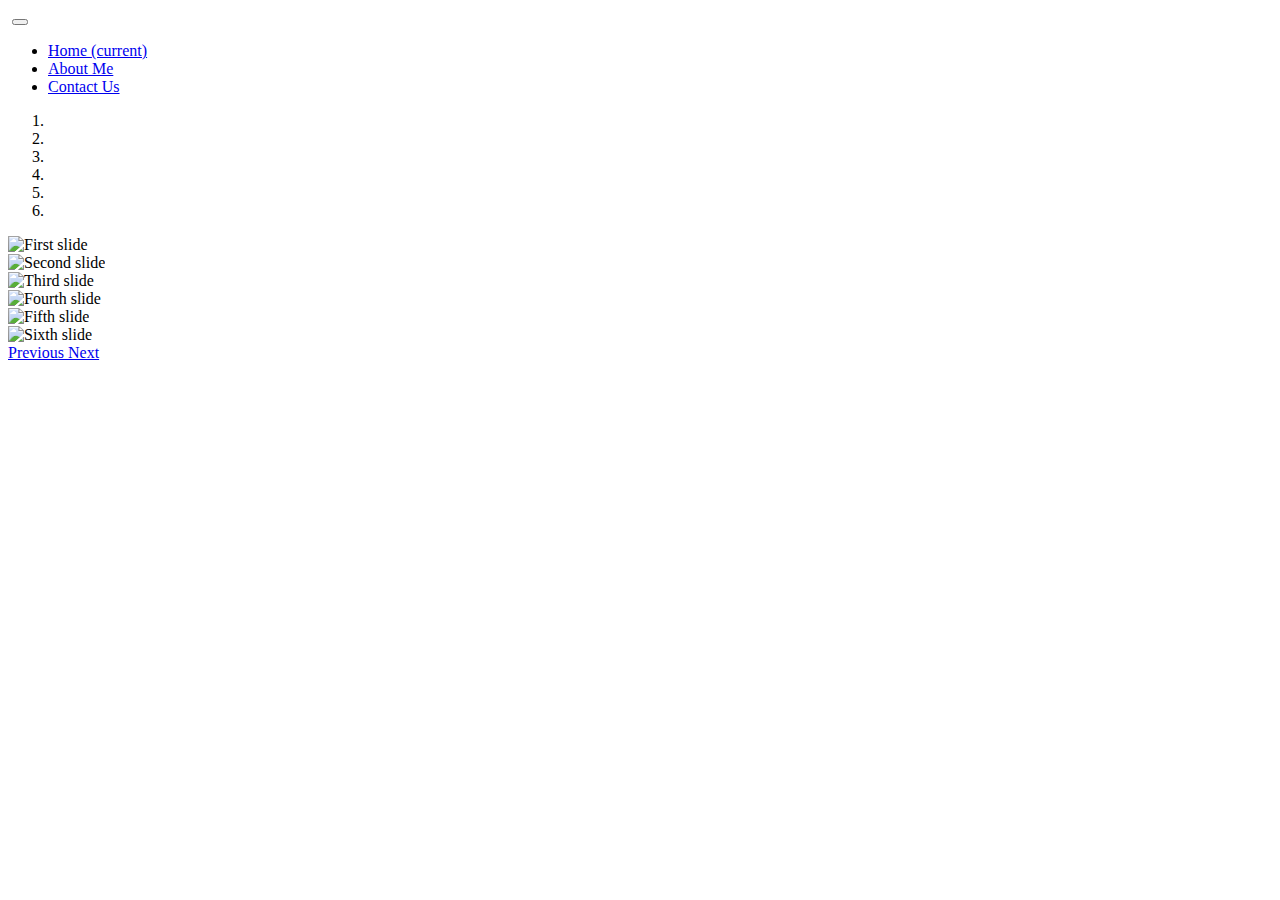
==== index.html @ 9e3a378d "Add files via upload" ====
<!doctype html>
<html lang="en">
  <head>
    <title>Dileep's Portfolio</title>
    <!-- Required meta tags -->
    <meta charset="utf-8">
    <meta name="viewport" content="width=device-width, initial-scale=1, shrink-to-fit=no">

    <!-- Bootstrap CSS -->
    <link rel="stylesheet" href="css/bootstrap.min.css">
    
    <!--Custom CSS-->
    <link rel="stylesheet" href="css/styles.css">
  </head>
  <body>
<!--
      <section id="cover">
          <div id="cover-caption">
              <div class="container">
                  <div class="col-sm-12">
                      <h1>Welcome to Bootstrap 4</h1>
                      <p>Lorem ipsum dolor sit amet, consectetur adipisicing elit. Dolor laudantium hic exercitationem accusantium consequuntur magnam accusamus molestiae, rerum dicta id saepe vel eos fuga atque inventore quaerat voluptates facilis iure. </p>
                      <form action="" class="form-inline">
                          <div class="form-group">
                              <label for="" class="sr-only">Name</label>
                              <input type="text" class="form-control form-control-lg" placeholder="Jane Doe">
                          </div>
                          <div class="form-group">
                              <label for="" class="sr-only">Email</label>
                              <input type="text" class="form-control form-control-lg" placeholder="janedoe@apple.com">
                          </div>
                          <button type="submit" class="btn btn-success btn-lg">Okay, go!</button>
                      </form>
                      <br>
                      <a href="#nav-main" class="btn btn-secondary-outline btn-sm" role="button">&darr;</a>
                  </div>
              </div>
          </div>
      </section>
-->
      <nav class="navbar navbar-expand-lg navbar-light bg-light">
            <a class="navbar-brand" href="#"><img class="mainLogo" src="img/Website logo_3_black.png" alt=""></a>
            <button class="navbar-toggler" type="button" data-toggle="collapse" data-target="#navbarSupportedContent" aria-controls="navbarSupportedContent" aria-expanded="false" aria-label="Toggle navigation">
                <span class="navbar-toggler-icon"></span>
            </button>

            <div class="collapse navbar-collapse" id="navbarSupportedContent">
                <ul class="navbar-nav mr-auto">
                    <li class="nav-item active">
                        <a class="nav-link" href="#">Home <span class="sr-only">(current)</span></a>
                    </li>
                    <li class="nav-item">
                        <a class="nav-link" href="#">About Me</a>
                    </li>
                    <li class="nav-item">
                        <a class="nav-link" href="#">Contact Us</a>
                    </li>
<!--
                    <li class="nav-item dropdown">
                        <a class="nav-link dropdown-toggle" href="#" id="navbarDropdown" role="button" data-toggle="dropdown" aria-haspopup="true" aria-expanded="false">
                  Dropdown
                </a>
                        <div class="dropdown-menu" aria-labelledby="navbarDropdown">
                            <a class="dropdown-item" href="#">Action</a>
                            <a class="dropdown-item" href="#">Another action</a>
                            <div class="dropdown-divider"></div>
                            <a class="dropdown-item" href="#">Something else here</a>
                        </div>
                    </li>
-->
                </ul>
            </div>
    </nav>
    <section id="carousel">
        <div id="carouselHome" class="carousel slide" data-ride="carousel">
          <ol class="carousel-indicators">
            <li data-target="#carouselHome" data-slide-to="0" class="active"></li>
            <li data-target="#carouselHome" data-slide-to="1"></li>
            <li data-target="#carouselHome" data-slide-to="2"></li>
            <li data-target="#carouselHome" data-slide-to="3"></li>
            <li data-target="#carouselHome" data-slide-to="4"></li>
            <li data-target="#carouselHome" data-slide-to="5"></li>
            
          </ol>
          <div class="carousel-inner">
            <div class="carousel-item active">
              <img class="d-block w-100" src="img/DSC_5167-Edit.jpg" alt="First slide">
            </div>
            <div class="carousel-item">
              <img class="d-block w-100" src="img/CityLights.jpg" alt="Second slide">
            </div>
            <div class="carousel-item">
              <img class="d-block w-100" src="img/DSC_2987.jpg" alt="Third slide">
            </div>
            <div class="carousel-item">
              <img class="d-block w-100" src="img/DSC_5725.jpg" alt="Fourth slide">
            </div>
            <div class="carousel-item">
              <img class="d-block w-100" src="img/DSC_4493-Edit-3.jpg" alt="Fifth slide">
            </div>
            <div class="carousel-item">
              <img class="d-block w-100" src="img/DSC_4752-2.jpg" alt="Sixth slide">
            </div>
          </div>
          <a class="carousel-control-prev" href="#carouselHome" role="button" data-slide="prev">
            <span class="carousel-control-prev-icon" aria-hidden="true"></span>
            <span class="sr-only">Previous</span>
          </a>
          <a class="carousel-control-next" href="#carouselHome" role="button" data-slide="next">
            <span class="carousel-control-next-icon" aria-hidden="true"></span>
            <span class="sr-only">Next</span>
          </a>
        </div>
    </section>
    <!-- Optional JavaScript -->
    <!-- jQuery first, then Bootstrap JS -->
    <script src="js/jquery-3.2.1.js"></script>
    <script src="https://unpkg.com/popper.js@1.12.9/dist/umd/popper.js"></script>
    <script src="js/bootstrap.min.js"></script>
<!--
    <script>
       
    </script>
-->
  </body>
</html>
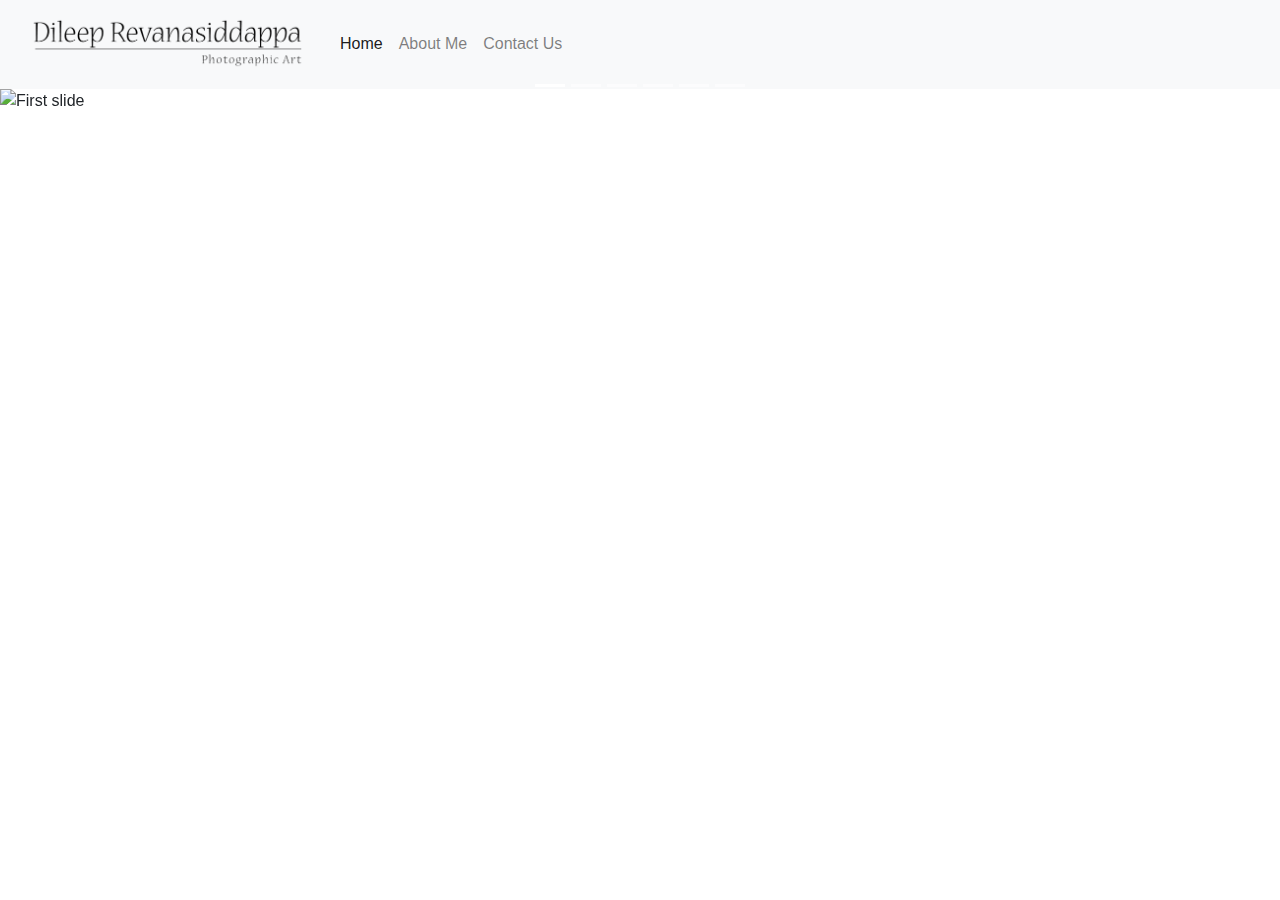
==== commit 12a9363a: "Edits to style.css and added new images" ====
--- a/index.html
+++ b/index.html
@@ -8,7 +8,7 @@
 
     <!-- Bootstrap CSS -->
     <link rel="stylesheet" href="css/bootstrap.min.css">
-    
+
     <!--Custom CSS-->
     <link rel="stylesheet" href="css/styles.css">
   </head>
@@ -80,26 +80,32 @@
             <li data-target="#carouselHome" data-slide-to="3"></li>
             <li data-target="#carouselHome" data-slide-to="4"></li>
             <li data-target="#carouselHome" data-slide-to="5"></li>
-            
+
           </ol>
           <div class="carousel-inner">
             <div class="carousel-item active">
-              <img class="d-block w-100" src="img/DSC_5167-Edit.jpg" alt="First slide">
+              <img class="d-block w-100" src="img/Mt Wilbur.jpg" alt="First slide">
             </div>
             <div class="carousel-item">
-              <img class="d-block w-100" src="img/CityLights.jpg" alt="Second slide">
+              <img class="d-block w-100" src="img/DSC_0350-Edit.jpg" alt="Second slide">
             </div>
             <div class="carousel-item">
-              <img class="d-block w-100" src="img/DSC_2987.jpg" alt="Third slide">
+              <img class="d-block w-100" src="img/DSC_1348-Edit.jpg" alt="Third slide">
             </div>
             <div class="carousel-item">
-              <img class="d-block w-100" src="img/DSC_5725.jpg" alt="Fourth slide">
+              <img class="d-block w-100" src="img/DSC_9999.jpg" alt="Fourth slide">
             </div>
             <div class="carousel-item">
-              <img class="d-block w-100" src="img/DSC_4493-Edit-3.jpg" alt="Fifth slide">
+              <img class="d-block w-100" src="img/DSC_9645.jpg" alt="Fifth slide">
             </div>
             <div class="carousel-item">
               <img class="d-block w-100" src="img/DSC_4752-2.jpg" alt="Sixth slide">
+            </div>
+            <div class="carousel-item">
+              <img class="d-block w-100" src="img/DSC_8171And9more_fused_2.jpg" alt="Seventh slide">
+            </div>
+            <div class="carousel-item">
+              <img class="d-block w-100" src="img/DSC_2987.jpg" alt="Eighth slide">
             </div>
           </div>
           <a class="carousel-control-prev" href="#carouselHome" role="button" data-slide="prev">
@@ -119,8 +125,8 @@
     <script src="js/bootstrap.min.js"></script>
 <!--
     <script>
-       
+
     </script>
 -->
   </body>
-</html>+</html>
--- a/css/styles.css
+++ b/css/styles.css
@@ -0,0 +1,33 @@
+/* styles.css */
+
+html,
+body {
+    height: 100%;
+}
+
+/* cover */
+
+#cover {
+    background: #222 url('../img/DSC_2660.jpg') center center no-repeat;
+    background-size: cover;
+    color:white;
+    height: 100%;
+    text-align: center;
+    display: flex;
+    align-items: center;
+}
+.navbar-brand{
+    font-family: cursive;
+}
+.mainLogo{
+    width: 300px;
+}
+.carousel-item img {
+    height: 100% !important;
+    width: 100% !important;
+}
+/*
+#cover-caption{
+    width: 100%;
+}
+*/
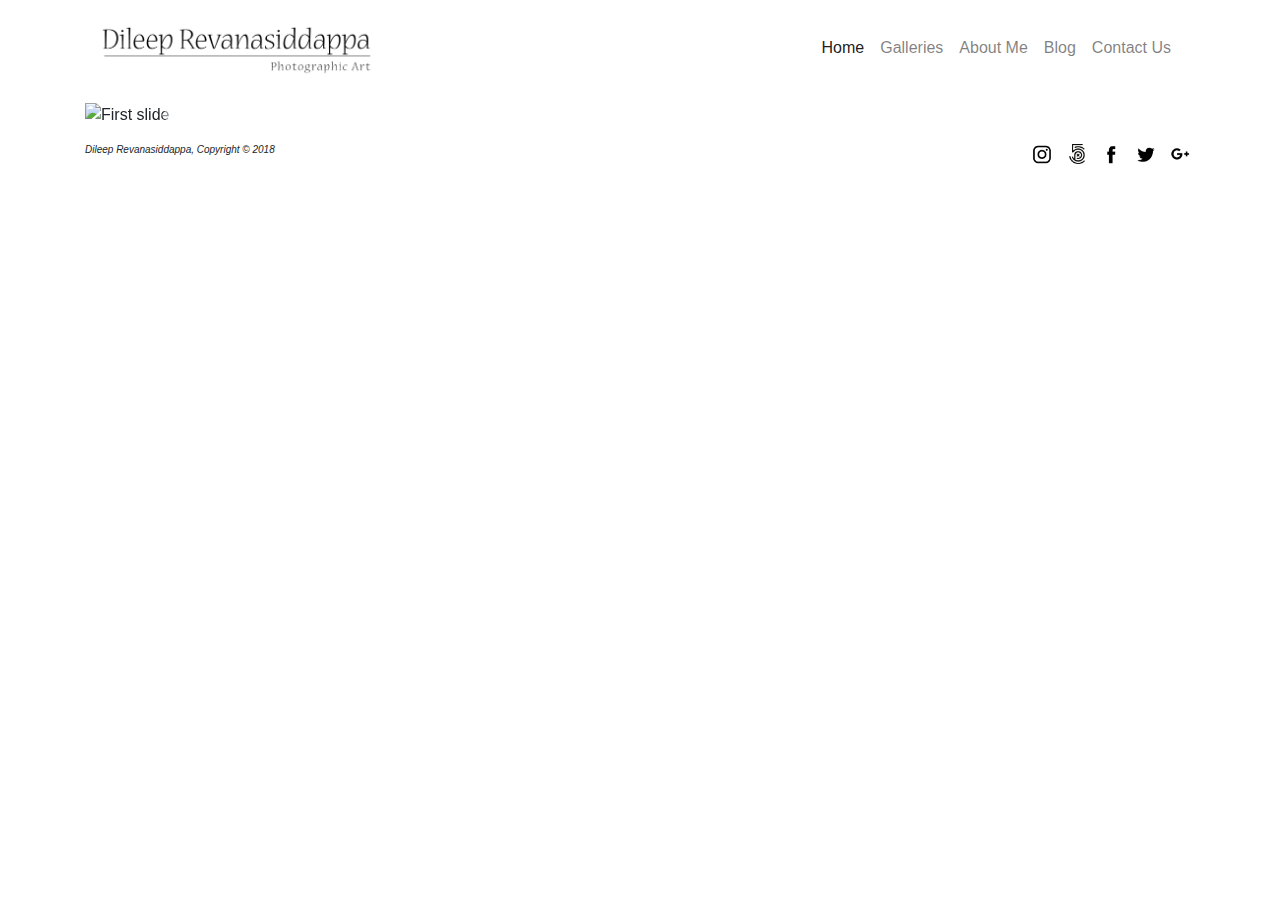
==== commit 1d3ec08e: "layout changes and images" ====
--- a/index.html
+++ b/index.html
@@ -38,19 +38,30 @@
           </div>
       </section>
 -->
-      <nav class="navbar navbar-expand-lg navbar-light bg-light">
-            <a class="navbar-brand" href="#"><img class="mainLogo" src="img/Website logo_3_black.png" alt=""></a>
+    <header>
+      <div class="container">
+        <div id="mainLogo">
+          <a class="navbar-logo" href="index.html"><img class="mainLogo" src="img/Website logo_3_black.png" alt=""></a>
+        </div>
+
+        <nav class="navbar navbar-expand-lg navbar-light "> <!-- Removed bg-light to take off grey background-->
+          <!--  <a class="navbar-brand" href="#"><img class="mainLogo" src="img/Website logo_3_black.png" alt=""></a>-->
             <button class="navbar-toggler" type="button" data-toggle="collapse" data-target="#navbarSupportedContent" aria-controls="navbarSupportedContent" aria-expanded="false" aria-label="Toggle navigation">
                 <span class="navbar-toggler-icon"></span>
             </button>
-
             <div class="collapse navbar-collapse" id="navbarSupportedContent">
                 <ul class="navbar-nav mr-auto">
                     <li class="nav-item active">
                         <a class="nav-link" href="#">Home <span class="sr-only">(current)</span></a>
                     </li>
                     <li class="nav-item">
+                        <a class="nav-link" href="#">Galleries</a>
+                    </li>
+                    <li class="nav-item">
                         <a class="nav-link" href="#">About Me</a>
+                    </li>
+                    <li class="nav-item">
+                        <a class="nav-link" href="#">Blog</a>
                     </li>
                     <li class="nav-item">
                         <a class="nav-link" href="#">Contact Us</a>
@@ -70,8 +81,12 @@
 -->
                 </ul>
             </div>
-    </nav>
+        </nav>
+      </div>
+    </header>
+
     <section id="carousel">
+      <div class="container">
         <div id="carouselHome" class="carousel slide" data-ride="carousel">
           <ol class="carousel-indicators">
             <li data-target="#carouselHome" data-slide-to="0" class="active"></li>
@@ -80,6 +95,10 @@
             <li data-target="#carouselHome" data-slide-to="3"></li>
             <li data-target="#carouselHome" data-slide-to="4"></li>
             <li data-target="#carouselHome" data-slide-to="5"></li>
+            <li data-target="#carouselHome" data-slide-to="6"></li>
+            <li data-target="#carouselHome" data-slide-to="7"></li>
+            <li data-target="#carouselHome" data-slide-to="8"></li>
+            <li data-target="#carouselHome" data-slide-to="9"></li>
 
           </ol>
           <div class="carousel-inner">
@@ -107,6 +126,12 @@
             <div class="carousel-item">
               <img class="d-block w-100" src="img/DSC_2987.jpg" alt="Eighth slide">
             </div>
+            <div class="carousel-item">
+              <img class="d-block w-100" src="img/DSC_9410-Edit.jpg" alt="Ninth slide">
+            </div>
+            <div class="carousel-item">
+              <img class="d-block w-100" src="img/DSC_7195-Edit.jpg" alt="Tenth slide">
+            </div>
           </div>
           <a class="carousel-control-prev" href="#carouselHome" role="button" data-slide="prev">
             <span class="carousel-control-prev-icon" aria-hidden="true"></span>
@@ -117,7 +142,25 @@
             <span class="sr-only">Next</span>
           </a>
         </div>
+        </div>
     </section>
+
+    <footer>
+      <div class="container">
+        <section id="followMe">
+          <ul>
+            <li><a class="followMeLogoLink" href="https://www.instagram.com/dileeprevan/"><img class="followMeLogoImg" src="img/if_38-instagram_1161953.png" alt="Instagram"></a></li>
+            <li><a class="followMeLogoLink" href="https://500px.com/dileepkr"><img class="followMeLogoImg" src="img/if_500px_1298721.png" alt="500px"></a></li>
+            <li><a class="followMeLogoLink" href="https://www.facebook.com/Dileep-Revanasiddappa-Photographic-art-202635066951845/"><img class="followMeLogoImg" src="img/if_06-facebook_104498.png" alt="Facebook"></a></li>
+            <li><a class="followMeLogoLink" href="https://twitter.com/dileeprevan"><img class="followMeLogoImg" src="img/if_03-twitter_104501.png" alt="Twitter"></a></li>
+            <li><a class="followMeLogoLink" href="https://plus.google.com/+DileepRevanasiddappa"><img class="followMeLogoImg" src="img/if_40-google-plus_843777.png" alt="Google+"></a></li>
+          </ul>
+        </section>
+        <section id="copyrightText">
+          <p> Dileep Revanasiddappa, Copyright &copy; 2018 </p>
+        </section>
+      </div>
+    </footer>
     <!-- Optional JavaScript -->
     <!-- jQuery first, then Bootstrap JS -->
     <script src="js/jquery-3.2.1.js"></script>
--- a/css/styles.css
+++ b/css/styles.css
@@ -1,12 +1,74 @@
 /* styles.css */
 
+/*Global settings */
 html,
 body {
     height: 100%;
 }
 
+.container{
+  width:auto;
+  margin:auto;
+  overflow:hidden;
+}
+
+/*Header Settings*/
+header{
+  margin-top: 20px;
+  margin-bottom: 20px;
+}
+
+#mainLogo{
+  float: left;
+}
+
+.mainLogo{
+    width: 300px;
+}
+
+header nav{
+  float: right;
+  margin: auto;
+  font-style: normal;
+}
+
+/*Carousel settings*/
+body #carousel{
+  height: auto;
+  overflow: hidden;
+  margin-bottom: 15px;
+}
+
+.carousel-item img {
+    margin: 0 auto;
+}
+
+/*footer settings*/
+footer #copyrightText{
+    float: left;
+    text-align: left;
+    font-style: italic;
+    font-size: 10px;
+    margin: auto;
+}
+
+footer ul{
+  float: right;
+  margin-left: auto;
+  margin-right: auto;
+}
+
+footer li{
+  /*float: inherit;*/
+  display: inline;
+  padding: 0 5px 0 5px;
+}
+.followMeLogoImg{
+  height: 20px;
+  width: 20px;
+}
+
 /* cover */
-
 #cover {
     background: #222 url('../img/DSC_2660.jpg') center center no-repeat;
     background-size: cover;
@@ -16,16 +78,6 @@
     display: flex;
     align-items: center;
 }
-.navbar-brand{
-    font-family: cursive;
-}
-.mainLogo{
-    width: 300px;
-}
-.carousel-item img {
-    height: 100% !important;
-    width: 100% !important;
-}
 /*
 #cover-caption{
     width: 100%;
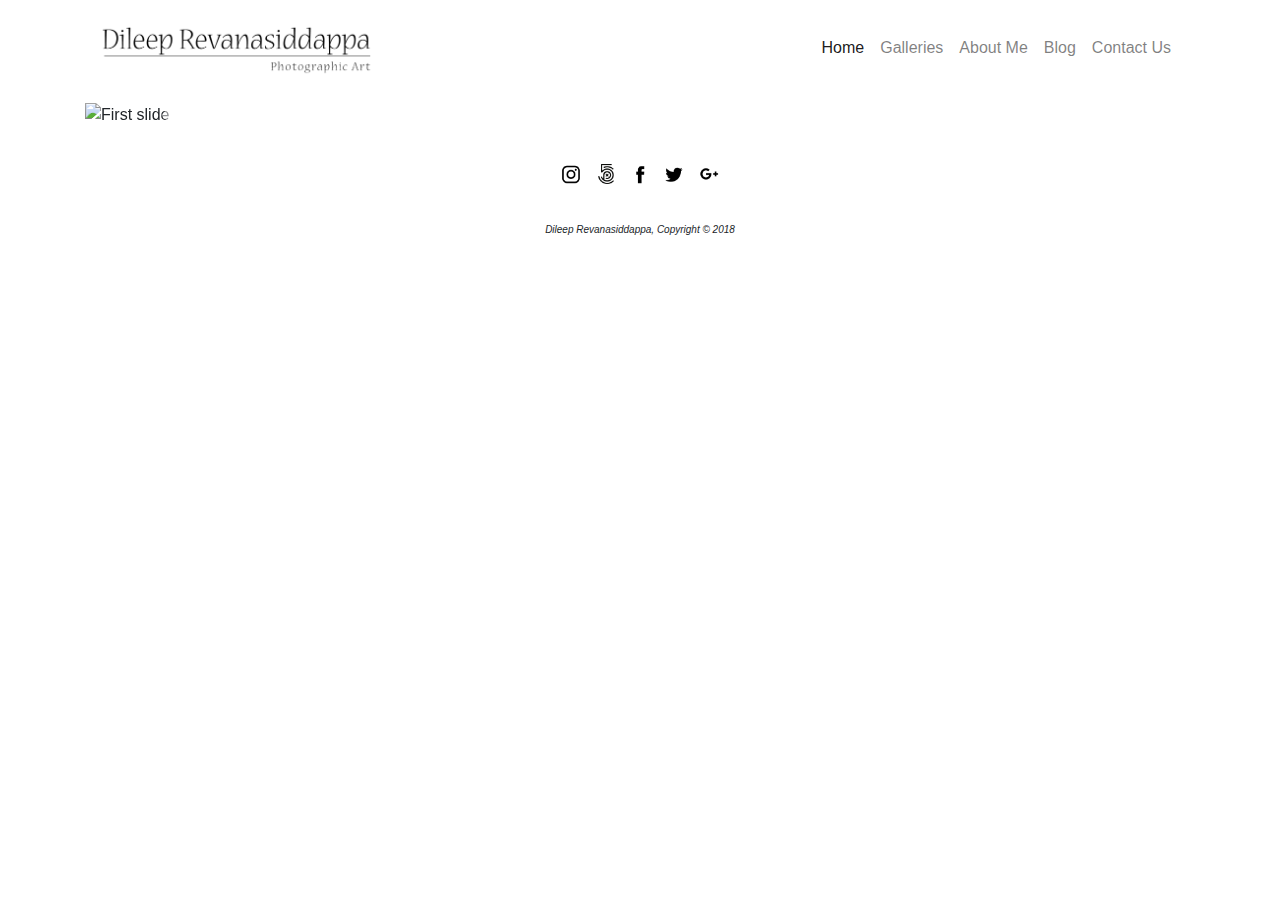
==== commit 35c6cba8: "Content addition to new pages" ====
--- a/index.html
+++ b/index.html
@@ -52,19 +52,19 @@
             <div class="collapse navbar-collapse" id="navbarSupportedContent">
                 <ul class="navbar-nav mr-auto">
                     <li class="nav-item active">
-                        <a class="nav-link" href="#">Home <span class="sr-only">(current)</span></a>
+                        <a class="nav-link" href="index.html">Home <span class="sr-only">(current)</span></a>
                     </li>
                     <li class="nav-item">
-                        <a class="nav-link" href="#">Galleries</a>
+                        <a class="nav-link" href="galleries.html">Galleries</a>
                     </li>
                     <li class="nav-item">
-                        <a class="nav-link" href="#">About Me</a>
+                        <a class="nav-link" href="aboutme.html">About Me</a>
                     </li>
                     <li class="nav-item">
-                        <a class="nav-link" href="#">Blog</a>
+                        <a class="nav-link" href="blog.html">Blog</a>
                     </li>
                     <li class="nav-item">
-                        <a class="nav-link" href="#">Contact Us</a>
+                        <a class="nav-link" href="contactus.html">Contact Us</a>
                     </li>
 <!--
                     <li class="nav-item dropdown">
@@ -97,8 +97,8 @@
             <li data-target="#carouselHome" data-slide-to="5"></li>
             <li data-target="#carouselHome" data-slide-to="6"></li>
             <li data-target="#carouselHome" data-slide-to="7"></li>
-            <li data-target="#carouselHome" data-slide-to="8"></li>
-            <li data-target="#carouselHome" data-slide-to="9"></li>
+            <!-- <li data-target="#carouselHome" data-slide-to="8"></li>
+            <li data-target="#carouselHome" data-slide-to="9"></li> -->
 
           </ol>
           <div class="carousel-inner">
@@ -126,12 +126,12 @@
             <div class="carousel-item">
               <img class="d-block w-100" src="img/DSC_2987.jpg" alt="Eighth slide">
             </div>
-            <div class="carousel-item">
+            <!--<div class="carousel-item">
               <img class="d-block w-100" src="img/DSC_9410-Edit.jpg" alt="Ninth slide">
             </div>
             <div class="carousel-item">
               <img class="d-block w-100" src="img/DSC_7195-Edit.jpg" alt="Tenth slide">
-            </div>
+            </div> -->
           </div>
           <a class="carousel-control-prev" href="#carouselHome" role="button" data-slide="prev">
             <span class="carousel-control-prev-icon" aria-hidden="true"></span>
@@ -145,15 +145,15 @@
         </div>
     </section>
 
-    <footer>
+    <footer class="pageFooter">
       <div class="container">
         <section id="followMe">
           <ul>
-            <li><a class="followMeLogoLink" href="https://www.instagram.com/dileeprevan/"><img class="followMeLogoImg" src="img/if_38-instagram_1161953.png" alt="Instagram"></a></li>
-            <li><a class="followMeLogoLink" href="https://500px.com/dileepkr"><img class="followMeLogoImg" src="img/if_500px_1298721.png" alt="500px"></a></li>
-            <li><a class="followMeLogoLink" href="https://www.facebook.com/Dileep-Revanasiddappa-Photographic-art-202635066951845/"><img class="followMeLogoImg" src="img/if_06-facebook_104498.png" alt="Facebook"></a></li>
-            <li><a class="followMeLogoLink" href="https://twitter.com/dileeprevan"><img class="followMeLogoImg" src="img/if_03-twitter_104501.png" alt="Twitter"></a></li>
-            <li><a class="followMeLogoLink" href="https://plus.google.com/+DileepRevanasiddappa"><img class="followMeLogoImg" src="img/if_40-google-plus_843777.png" alt="Google+"></a></li>
+            <li><a class="followMeLogoLink" href="https://www.instagram.com/dileeprevan/" target="_blank"><img class="followMeLogoImg" src="img/if_38-instagram_1161953.png" alt="Instagram"></a></li>
+            <li><a class="followMeLogoLink" href="https://500px.com/dileepkr" target="_blank"><img class="followMeLogoImg" src="img/if_500px_1298721.png" alt="500px"></a></li>
+            <li><a class="followMeLogoLink" href="https://www.facebook.com/Dileep-Revanasiddappa-Photographic-art-202635066951845/ target="_blank""><img class="followMeLogoImg" src="img/if_06-facebook_104498.png" alt="Facebook"></a></li>
+            <li><a class="followMeLogoLink" href="https://twitter.com/dileeprevan" target="_blank"><img class="followMeLogoImg" src="img/if_03-twitter_104501.png" alt="Twitter"></a></li>
+            <li><a class="followMeLogoLink" href="https://plus.google.com/+DileepRevanasiddappa" target="_blank"><img class="followMeLogoImg" src="img/if_40-google-plus_843777.png" alt="Google+"></a></li>
           </ul>
         </section>
         <section id="copyrightText">
--- a/css/styles.css
+++ b/css/styles.css
@@ -32,6 +32,7 @@
   font-style: normal;
 }
 
+/*settings related to Index page*/
 /*Carousel settings*/
 body #carousel{
   height: auto;
@@ -43,29 +44,98 @@
     margin: 0 auto;
 }
 
+/*settings related to aboutme page*/
+#aboutMeImg{
+  padding: 10px 0px 20px 0px;
+}
+.aboutMeImg{
+  max-width: 100%;
+  max-height: 100%;
+}
+.aboutTextHeading{
+  text-align: center;
+  font-size: 18px;
+}
+.aboutTextContent{
+  text-align: justify;
+}
+
+/*settings related to blog page*/
+#blog_1_01_18_2018 h1{
+  font-size: 18px;
+  text-align: center;
+}
+
+.blogText{
+  text-align: center;
+}
+
+/*settings related to contactus page*/
+#contactImg{
+  padding: 10px 0px 20px 0px;
+}
+.contactImg{
+  max-width: 100%;
+  max-height: 100%;
+}
+
+/* Style inputs with type="text", select elements and textareas */
+input[type=text], select, textarea {
+    width: 100%; /* Full width */
+    padding: 12px; /* Some padding */
+    border: 1px solid #ccc; /* Gray border */
+    border-radius: 4px; /* Rounded borders */
+    box-sizing: border-box; /* Make sure that padding and width stays in place */
+    margin-top: 6px; /* Add a top margin */
+    margin-bottom: 16px; /* Bottom margin */
+    resize: vertical /* Allow the user to vertically resize the textarea (not horizontally) */
+}
+
+/* Style the submit button with a specific background color etc */
+input[type=submit] {
+    background-color: #4CAF50;
+    color: white;
+    padding: 12px 20px;
+    border: none;
+    border-radius: 4px;
+    cursor: pointer;
+}
+
+/* When moving the mouse over the submit button, add a darker green color */
+input[type=submit]:hover {
+    background-color: #45a049;
+}
+
+
 /*footer settings*/
-footer #copyrightText{
-    float: left;
-    text-align: left;
-    font-style: italic;
-    font-size: 10px;
-    margin: auto;
+.pageFooter{
+  display: flex;
 }
 
 footer ul{
-  float: right;
+  padding: 20px 0;
+  text-align: center;
+  /*float: right;
   margin-left: auto;
-  margin-right: auto;
+  margin-right: auto;*/
 }
 
 footer li{
   /*float: inherit;*/
-  display: inline;
+  list-style-type: none;
+  display: inline-block;
   padding: 0 5px 0 5px;
 }
 .followMeLogoImg{
   height: 20px;
   width: 20px;
+}
+
+footer #copyrightText{
+    text-align: center;
+    font-style: italic;
+    font-size: 10px;
+    margin: auto;
 }
 
 /* cover */
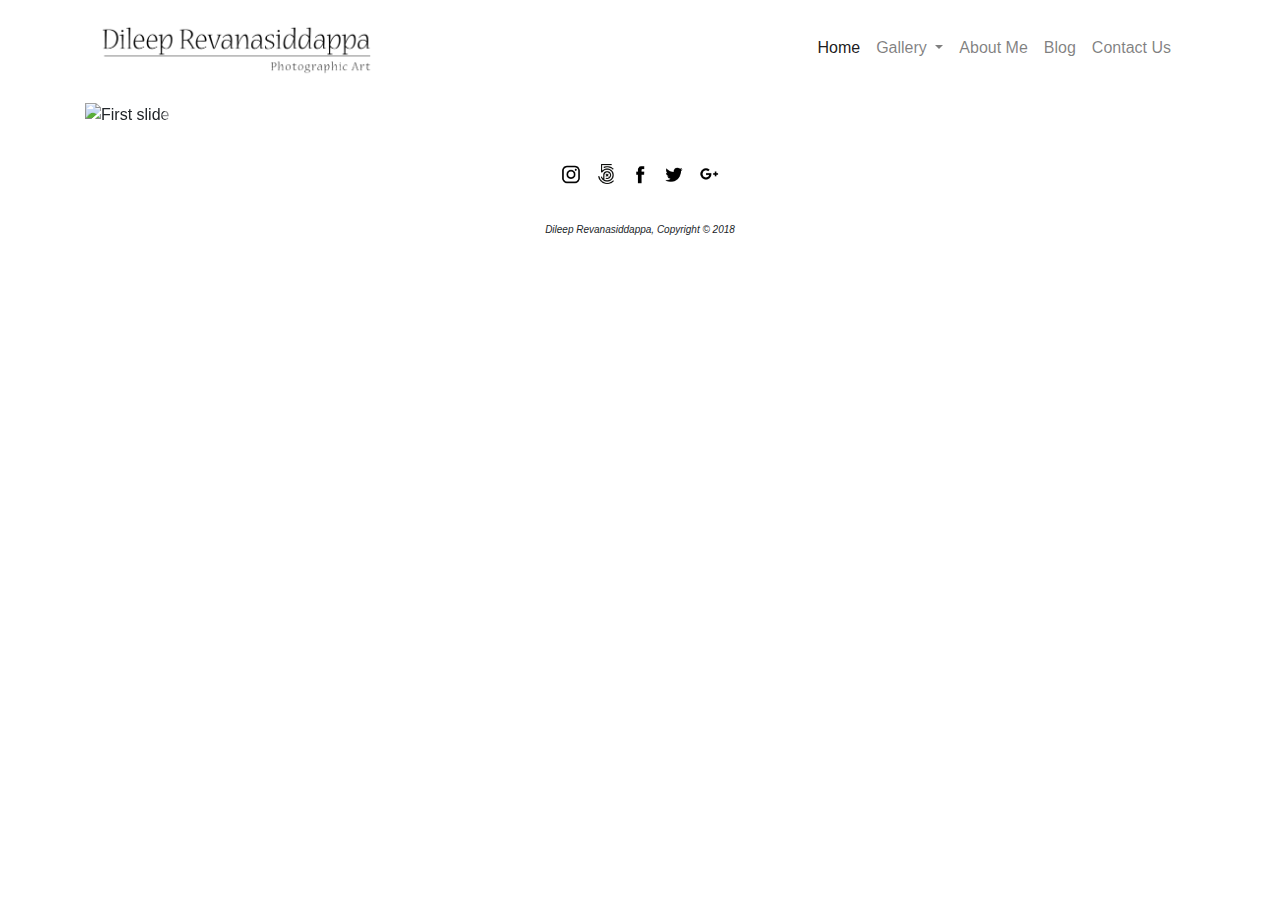
==== commit 02b8d2bf: "Tried adding dropdown menu" ====
--- a/index.html
+++ b/index.html
@@ -54,9 +54,34 @@
                     <li class="nav-item active">
                         <a class="nav-link" href="index.html">Home <span class="sr-only">(current)</span></a>
                     </li>
-                    <li class="nav-item">
-                        <a class="nav-link" href="galleries.html">Galleries</a>
+                    <!--<li class="nav-item"><a class="nav-link" href="">Galleries</a>
+                        <ul class="nav-dropdown">
+                          <li class="nav-item"><a class="nav-link">Favorites</a></li>
+                          <li class="nav-item"><a class="nav-link">Cityscape</a></li>
+                          <li class="nav-item"><a class="nav-link">Coasts</a></li>
+                          <li class="nav-item"><a class="nav-link">Mountains</a></li>
+                          <li class="nav-item"><a class="nav-link">Nature</a></li>
+                          <li class="nav-item"><a class="nav-link">Starscape</a></li>
+                          <li class="nav-item"><a class="nav-link">Waterfalls</a></li>
+                          <li class="nav-item"><a class="nav-link">Winter</a></li>
+                        </ul>
+                    </li> -->
+
+                    <li class="nav-item dropdown">
+                        <a class="nav-link dropdown-toggle" href="#" id="navbarDropdown" role="button" data-toggle="dropdown" aria-haspopup="true" aria-expanded="false">Gallery </a>
+                        <ul class="dropdown-menu" aria-labelledby="navbarDropdown">
+                            <li><a class="dropdown-item" href="#">Favorites</a></li>
+                            <li><a class="dropdown-item" href="#">Cityscape</a></li>
+                            <!--<li><div class="dropdown-divider"></div></li>-->
+                            <li><a class="dropdown-item" href="#">Coasts</a></li>
+                            <li><a class="dropdown-item" href="#">Mountains</a></li>
+                            <li><a class="dropdown-item" href="#">Nature</a></li>
+                            <li><a class="dropdown-item" href="#">Starscape</a></li>
+                            <li><a class="dropdown-item" href="#">Waterfalls</a></li>
+                            <li><a class="dropdown-item" href="#">Winter</a></li>
+                        </ul>
                     </li>
+
                     <li class="nav-item">
                         <a class="nav-link" href="aboutme.html">About Me</a>
                     </li>
@@ -66,19 +91,9 @@
                     <li class="nav-item">
                         <a class="nav-link" href="contactus.html">Contact Us</a>
                     </li>
-<!--
-                    <li class="nav-item dropdown">
-                        <a class="nav-link dropdown-toggle" href="#" id="navbarDropdown" role="button" data-toggle="dropdown" aria-haspopup="true" aria-expanded="false">
-                  Dropdown
-                </a>
-                        <div class="dropdown-menu" aria-labelledby="navbarDropdown">
-                            <a class="dropdown-item" href="#">Action</a>
-                            <a class="dropdown-item" href="#">Another action</a>
-                            <div class="dropdown-divider"></div>
-                            <a class="dropdown-item" href="#">Something else here</a>
-                        </div>
-                    </li>
--->
+
+
+
                 </ul>
             </div>
         </nav>
--- a/css/styles.css
+++ b/css/styles.css
@@ -31,6 +31,11 @@
   margin: auto;
   font-style: normal;
 }
+
+.dropdown-item{
+  z-index: 999;
+}
+
 
 /*settings related to Index page*/
 /*Carousel settings*/
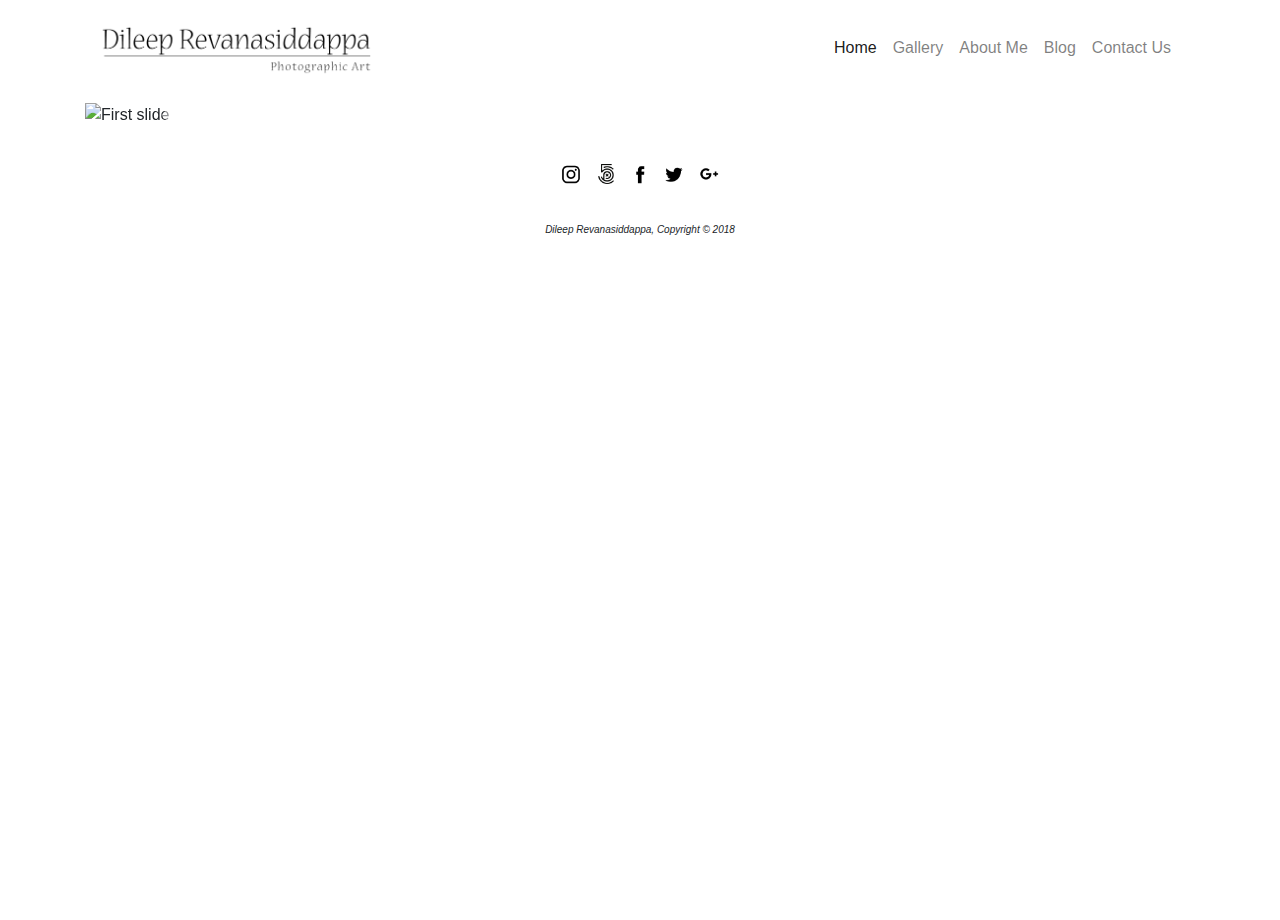
==== commit ecfd5bf9: "Added gallery and images" ====
--- a/index.html
+++ b/index.html
@@ -67,12 +67,12 @@
                         </ul>
                     </li> -->
 
-                    <li class="nav-item dropdown">
+                    <!-- <li class="nav-item dropdown">
                         <a class="nav-link dropdown-toggle" href="#" id="navbarDropdown" role="button" data-toggle="dropdown" aria-haspopup="true" aria-expanded="false">Gallery </a>
                         <ul class="dropdown-menu" aria-labelledby="navbarDropdown">
                             <li><a class="dropdown-item" href="#">Favorites</a></li>
                             <li><a class="dropdown-item" href="#">Cityscape</a></li>
-                            <!--<li><div class="dropdown-divider"></div></li>-->
+                                <li><div class="dropdown-divider"></div></li>
                             <li><a class="dropdown-item" href="#">Coasts</a></li>
                             <li><a class="dropdown-item" href="#">Mountains</a></li>
                             <li><a class="dropdown-item" href="#">Nature</a></li>
@@ -80,8 +80,11 @@
                             <li><a class="dropdown-item" href="#">Waterfalls</a></li>
                             <li><a class="dropdown-item" href="#">Winter</a></li>
                         </ul>
+                    </li> -->
+
+                    <li class="nav-item">
+                        <a class="nav-link" href="galleries.html">Gallery</a>
                     </li>
-
                     <li class="nav-item">
                         <a class="nav-link" href="aboutme.html">About Me</a>
                     </li>
--- a/css/styles.css
+++ b/css/styles.css
@@ -64,6 +64,76 @@
 .aboutTextContent{
   text-align: justify;
 }
+
+/* Settings related to Gallery page */
+/* Add padding BETWEEN each column (if you want) */
+.row,
+.row > .column {
+    padding: 8px;
+}
+
+/* Create four equal columns that floats next to each other */
+.column {
+    float: left;
+    width: 25%;
+}
+
+/* Clear floats after rows */
+.row:after {
+    content: "";
+    display: table;
+    clear: both;
+}
+
+/* Content */
+.galThumb {
+    background-color: white;
+    padding: 0 20px 10px 20px;
+    /* height: 200px; */
+    /* object-fit:scale-down; */
+}
+.galThumb img{
+    height:200px;
+    width: 300px;
+    /* display: inline-block; */
+}
+.galThumb:hover img{
+  opacity: 0.5;
+  padding:20px;
+  align-items: center;
+}
+
+.galLabel{
+  text-align: center;
+}
+.galLabel a{
+  color: black;
+  font-style: oblique;
+}
+
+/* Responsive layout - makes a two column-layout instead of four columns */
+@media (max-width: 900px) {
+    .column {
+        width: 50%;
+    }
+}
+
+/* Responsive layout - makes the two columns stack on top of each other instead of next to each other */
+@media (max-width: 600px) {
+    .column {
+        width: 100%;
+    }
+}
+
+
+/*Settings related to image galleryPages*/
+.imgGallery{
+
+}
+
+
+
+
 
 /*settings related to blog page*/
 #blog_1_01_18_2018 h1{
